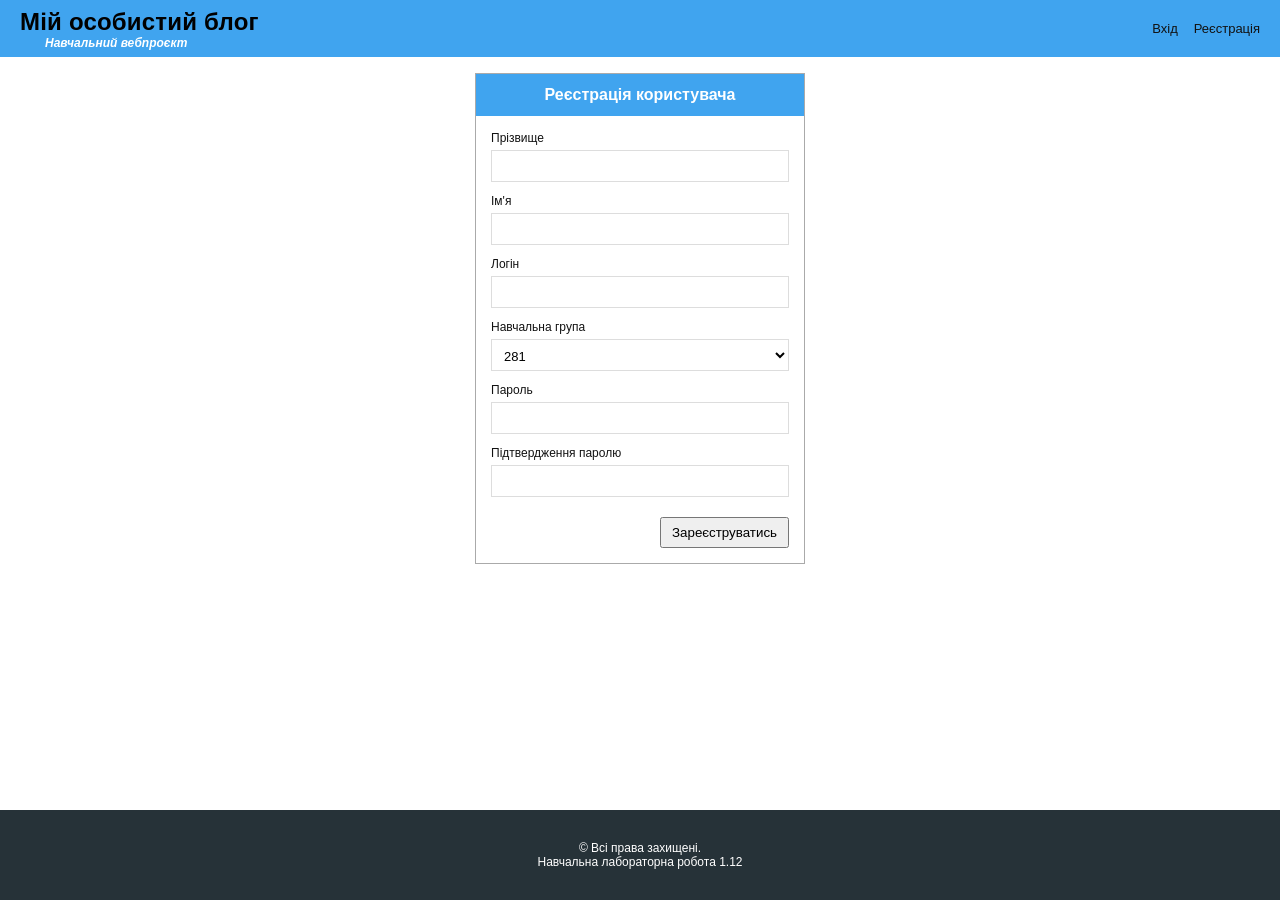
==== register.html @ b75baf9d "Add files via upload" ====
<!doctype html>
<html lang="uk">
<head>
  <meta charset="UTF-8">
  <meta name="viewport" content="width=device-width, initial-scale=1">
  <title>Реєстрація користувача — Мій особистий блог</title>
  <link rel="stylesheet" href="style.css">
</head>
<body>
  <header class="site-header">
    <div class="brand"><a href="index.html">Мій особистий блог</a><span>Навчальний вебпроєкт</span></div>
    <nav aria-label="Основна навігація"><a href="index.html">Вхід</a><a href="register.html" aria-current="page">Реєстрація</a></nav>
  </header>
  <main class="registration-page">
    <form class="registration-form" id="registration-form">
      <h1>Реєстрація користувача</h1>
      <div class="form-fields">
        <label for="surname">Прізвище</label>
        <input type="text" id="surname" name="surname" autocomplete="family-name" required>
        <label for="first-name">Ім'я</label>
        <input type="text" id="first-name" name="first-name" autocomplete="given-name" required>
        <label for="login">Логін</label>
        <input type="text" id="login" name="login" autocomplete="username" required minlength="3">
        <label for="group">Навчальна група</label>
        <select id="group" name="group" required>
          <option value="281">281</option>
          <option value="282">282</option>
          <option value="283">283</option>
        </select>
        <label for="password">Пароль</label>
        <input type="password" id="password" name="password" autocomplete="new-password" required minlength="6">
        <label for="confirm-password">Підтвердження паролю</label>
        <input type="password" id="confirm-password" name="confirm-password" autocomplete="new-password" required minlength="6">
        <div id="form-message" class="form-message" role="status" aria-live="polite"></div>
        <button type="submit">Зареєструватись</button>
      </div>
    </form>
  </main>
  <footer class="site-footer">© Всі права захищені.<br>Навчальна лабораторна робота 1.12</footer>
  <script src="register.js"></script>
</body>
</html>
---- style.css ----
* { box-sizing: border-box; }
html { font-family: Arial, Helvetica, sans-serif; color: #121212; }
body { margin: 0; min-height: 100vh; display: flex; flex-direction: column; background: #fff; }
a { color: inherit; }
.site-header { display: flex; align-items: center; justify-content: space-between; gap: 16px; padding: 7px 20px; min-height: 57px; background: #40a4ef; }
.brand a { display: block; color: #000; font-size: 24px; font-weight: 800; letter-spacing: .2px; text-decoration: none; }
.brand span { display: block; color: #fff; padding-left: 25px; font-size: 12px; font-style: italic; font-weight: 700; }
.site-header nav { display: flex; flex-wrap: wrap; gap: 16px; font-size: 13px; }
.site-header nav a { text-decoration: none; }
.site-header nav a:hover, .site-header nav a:focus-visible { text-decoration: underline; }
.site-footer { min-height: 90px; margin-top: auto; display: grid; align-content: center; text-align: center; color: #fff; background: #263238; font-size: 12px; }
.registration-page { display: flex; justify-content: center; padding: 16px 16px 28px; }
.registration-form { width: 330px; max-width: 100%; border: 1px solid #aaa; }
.registration-form h1 { margin: 0; padding: 12px 8px; background: #40a4ef; color: #fff; text-align: center; font-size: 16px; }
.form-fields { padding: 15px; display: flex; flex-direction: column; }
.form-fields label { font-size: 12px; margin-bottom: 5px; }
.form-fields input, .form-fields select { display: block; width: 100%; padding: 8px; height: 32px; margin-bottom: 12px; border: 1px solid #ddd; background: #fff; font: inherit; font-size: 13px; }
.form-fields button { align-self: flex-end; padding: 6px 10px; cursor: pointer; }
.form-message { font-size: 12px; margin-bottom: 8px; }
.form-message.error { color: #b00020; }
.form-message.success { color: #17692b; }
.home-content { width: min(960px, 100%); margin: 0 auto; padding: 35px 20px 60px; }
.home-content h1 { font-size: 28px; }
.home-grid { display: grid; grid-template-columns: repeat(2, 1fr); gap: 32px; margin-top: 30px; }
.home-grid h2 { font-size: 20px; }
.home-grid a { color: #146ba4; }
.commands-page { width: min(1100px, 100%); padding: 15px 20px 30px; margin: 0 auto; }
.commands-page > h1 { font-size: 24px; margin: 0 0 15px; }
.commands-grid { display: grid; grid-template-columns: repeat(4, minmax(0, 1fr)); gap: 28px; }
.commands-grid section:nth-child(1) h2 { color: #49a7c9; }
.commands-grid section:nth-child(2) h2 { color: #73b82c; }
.commands-grid section:nth-child(3) h2 { color: #7aaa23; }
.commands-grid section:nth-child(4) h2 { color: #ff6b32; }
.commands-grid h2 { font-size: 18px; margin: 10px 0 8px; }
.commands-grid p { font-size: 12px; margin: 10px 0 4px; color: #444; }
.commands-grid code { display: block; font: 700 12px/1.5 Consolas, monospace; overflow-wrap: anywhere; }
@media (max-width: 800px) { .commands-grid { grid-template-columns: repeat(2, minmax(0, 1fr)); } }
@media (max-width: 520px) { .site-header { align-items: flex-start; flex-direction: column; } .commands-grid, .home-grid { grid-template-columns: 1fr; } }
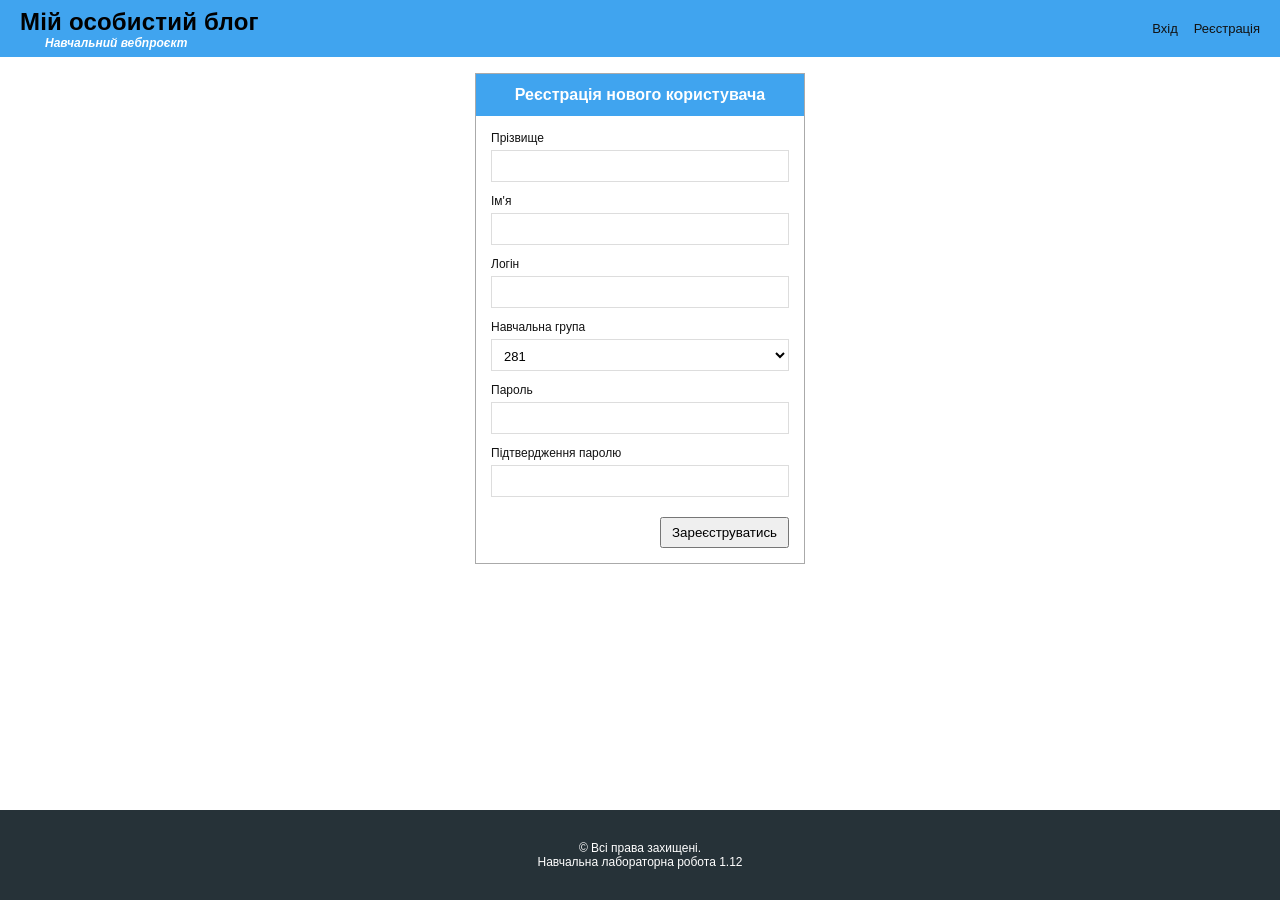
==== commit 75970f46: "Update registration header text for clarity" ====
--- a/register.html
+++ b/register.html
@@ -13,7 +13,7 @@
   </header>
   <main class="registration-page">
     <form class="registration-form" id="registration-form">
-      <h1>Реєстрація користувача</h1>
+      <h1>Реєстрація нового користувача</h1>
       <div class="form-fields">
         <label for="surname">Прізвище</label>
         <input type="text" id="surname" name="surname" autocomplete="family-name" required>
